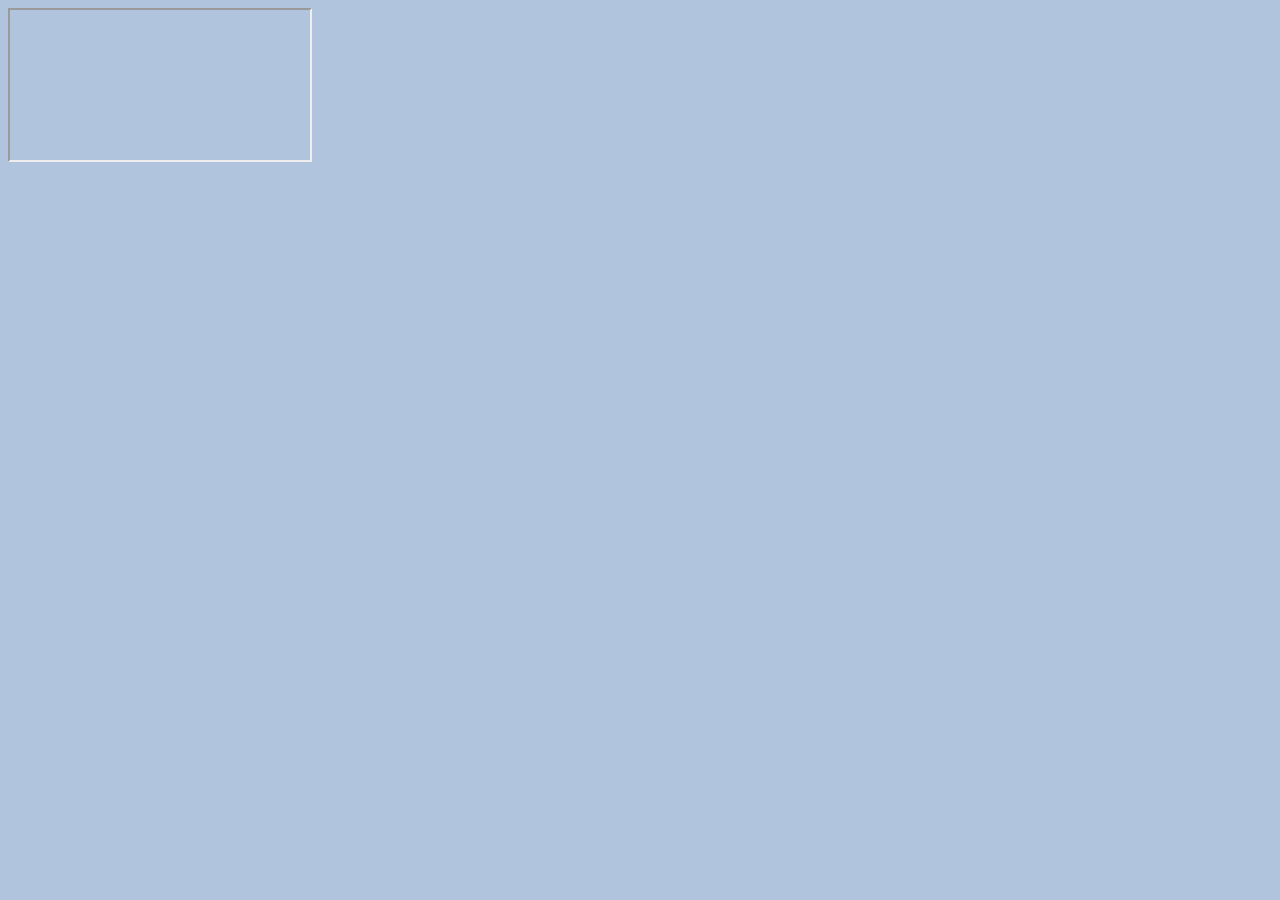
==== student-client/glial/src/main/webapp/index.html @ 1175c6b3 "Initial commit.  Merging various experiments into cohesive project" ====
<!DOCTYPE html PUBLIC "-//W3C//DTD XHTML 1.0 Transitional//EN" "http://www.w3.org/TR/xhtml1/DTD/xhtml1-transitional.dtd"><html xmlns="http://www.w3.org/1999/xhtml" lang="en" xml:lang="en" >
<html>

   <head>
   <title>Glial Client</title>
   <style type="text/css">
      body {background-color:#b0c4de; }
   </style>
   </head>

   <body>
      <iframe src="http://localhost/myelin/demo-sandbox.html">
         This browser does not support iframes.  Required for use.
      </iframe>

   </body>

</html>
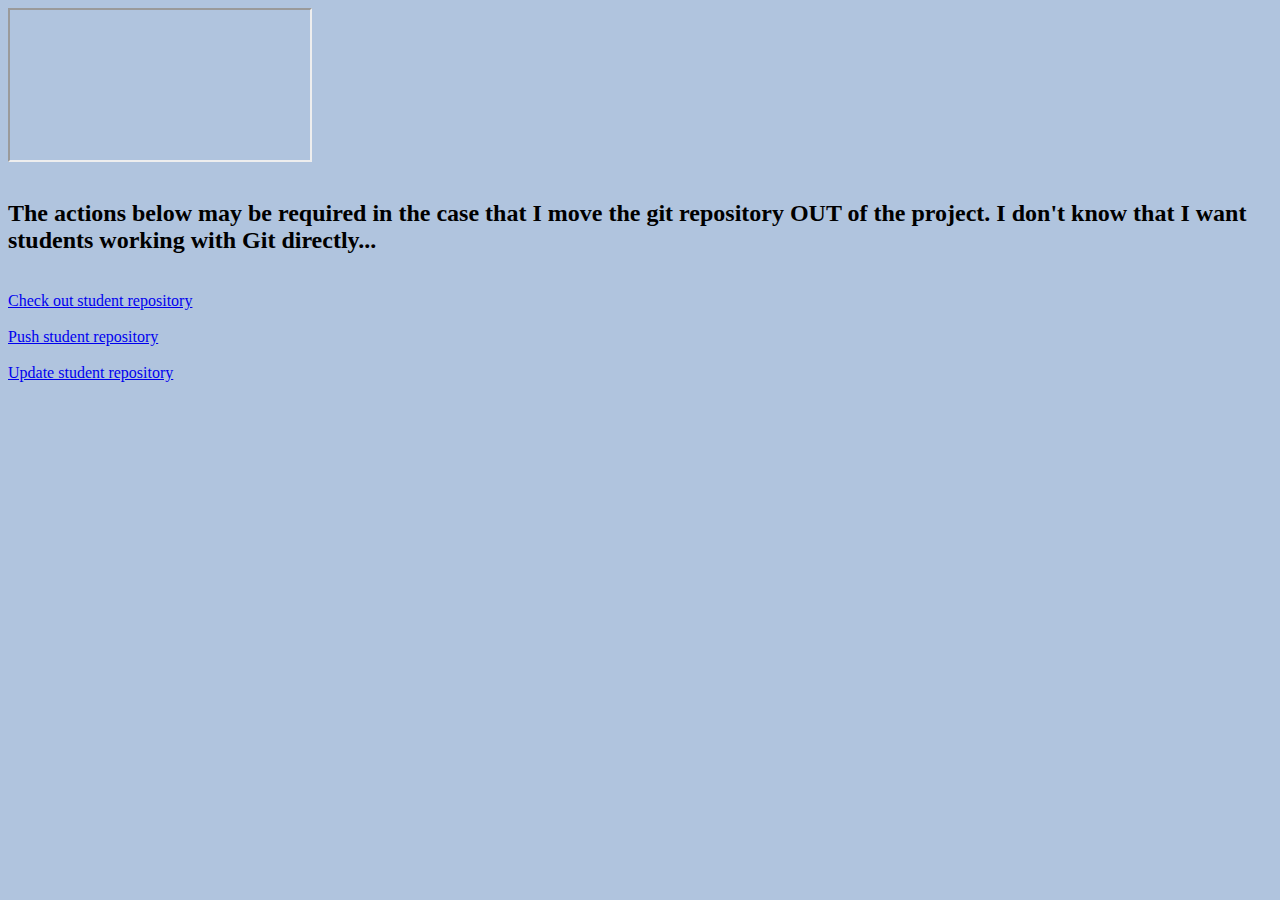
==== commit 6bdfa81d: "simple changes to glial / JGit for checkout.  Will learn at OCPUG" ====
--- a/student-client/glial/src/main/webapp/index.html
+++ b/student-client/glial/src/main/webapp/index.html
@@ -12,7 +12,16 @@
       <iframe src="http://localhost/myelin/demo-sandbox.html">
          This browser does not support iframes.  Required for use.
       </iframe>
-
+      
+      <br /><br /> <!-- TODO remove -->
+      <h2>The actions below may be required in the case that I move the git repository OUT of the project.  I don't
+      know that I want students working with Git directly...</h2>
+      <br />
+		<a href="/glial/jgit?action=init">Check out student repository</a>
+		<br /><br />
+		<a href="/glial/jgit?action=push">Push student repository</a>
+		<br /><br />
+		<a href="/glial/jgit?action=update">Update student repository</a>
    </body>
 
 </html>
